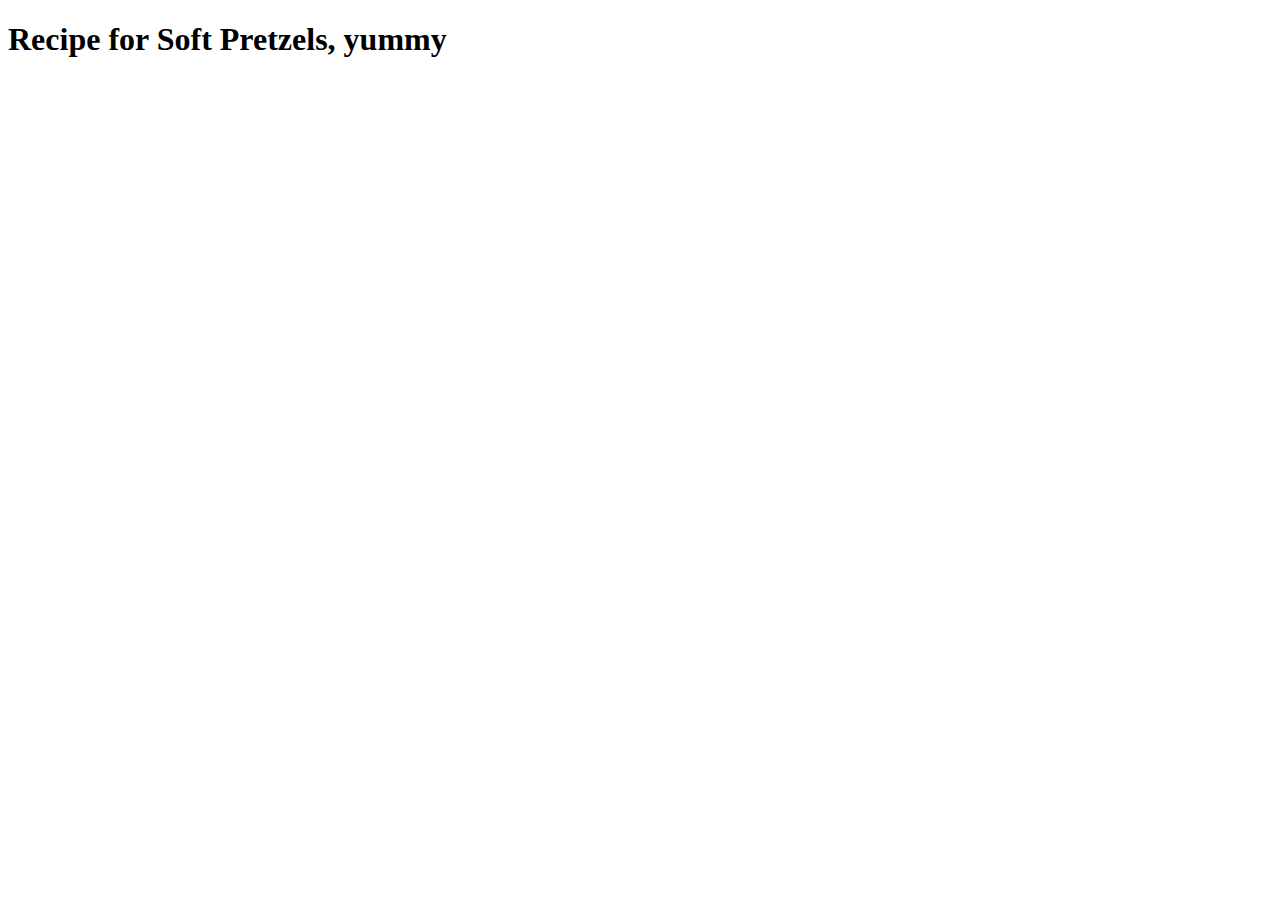
==== recipes/pretzels.html @ c6368005 "Set boilerplates and links on index.html and pretzels.html" ====
<!DOCTYPE html>
<html lang="en">
    <head>
        <meta charset="utf-8">
        <title>Recipe: Soft Pretzels</title>
    </head>
    <body>
        <h1>Recipe for Soft Pretzels, yummy</h1>
    </body>
</html>
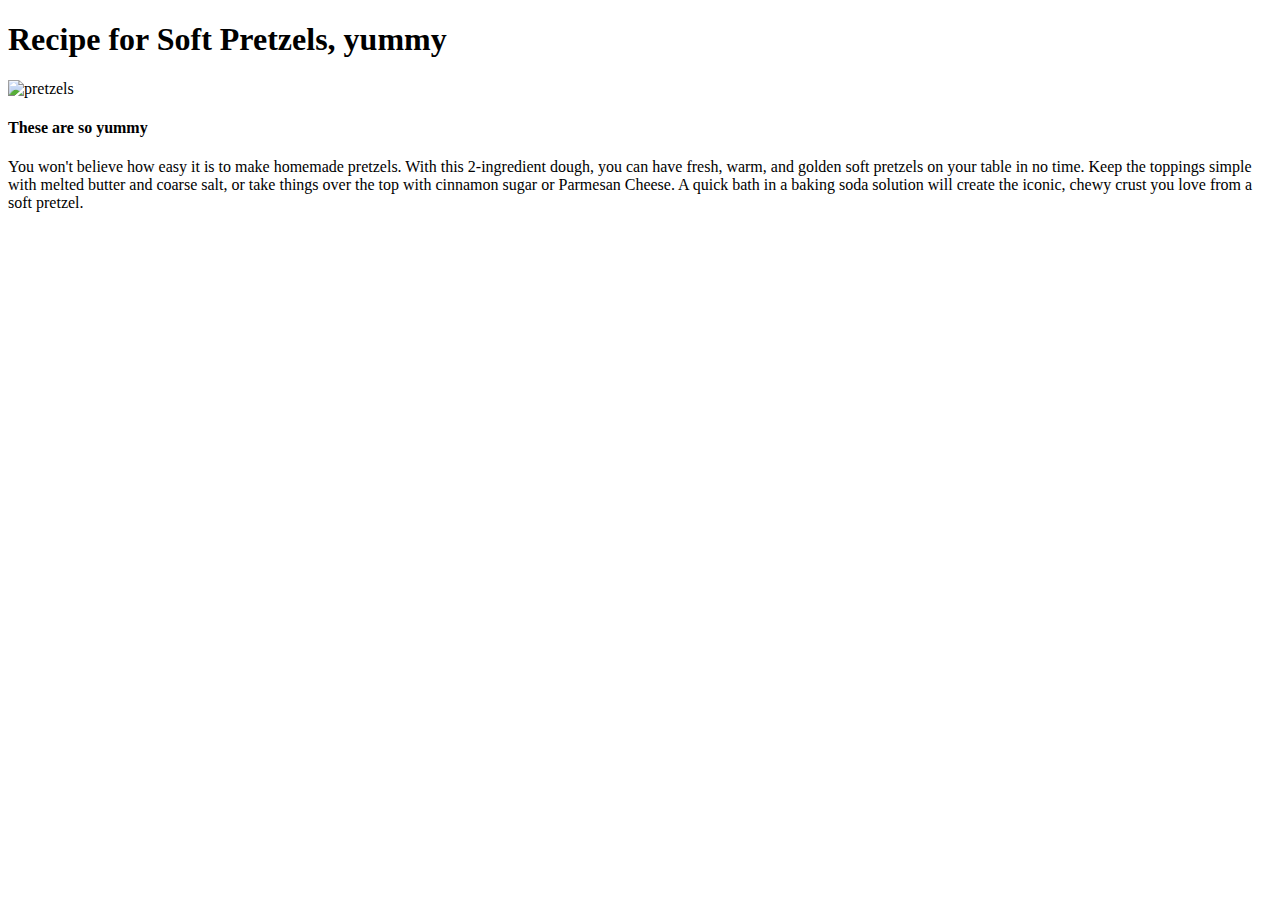
==== commit 5fe240cf: "add image and description to pretzels.html" ====
--- a/recipes/pretzels.html
+++ b/recipes/pretzels.html
@@ -3,8 +3,18 @@
     <head>
         <meta charset="utf-8">
         <title>Recipe: Soft Pretzels</title>
+        <style>
+            img {
+                width: 300px;
+            }
+        </style>
     </head>
     <body>
         <h1>Recipe for Soft Pretzels, yummy</h1>
+        <img src="https://imagesvc.meredithcorp.io/v3/mm/image?url=https%3A%2F%2Fstatic.onecms.io%2Fwp-content%2Fuploads%2Fsites%2F43%2F2022%2F06%2F07%2F8400333-Two-ingredient-dough-soft-pretzels-Annie-Campbell-4x3-1.jpg" alt="pretzels">
+        <h4>These are so yummy</h4>
+            <p>
+                You won't believe how easy it is to make homemade pretzels. With this 2-ingredient dough, you can have fresh, warm, and golden soft pretzels on your table in no time. Keep the toppings simple with melted butter and coarse salt, or take things over the top with cinnamon sugar or Parmesan Cheese. A quick bath in a baking soda solution will create the iconic, chewy crust you love from a soft pretzel.
+            </p>
     </body>
 </html>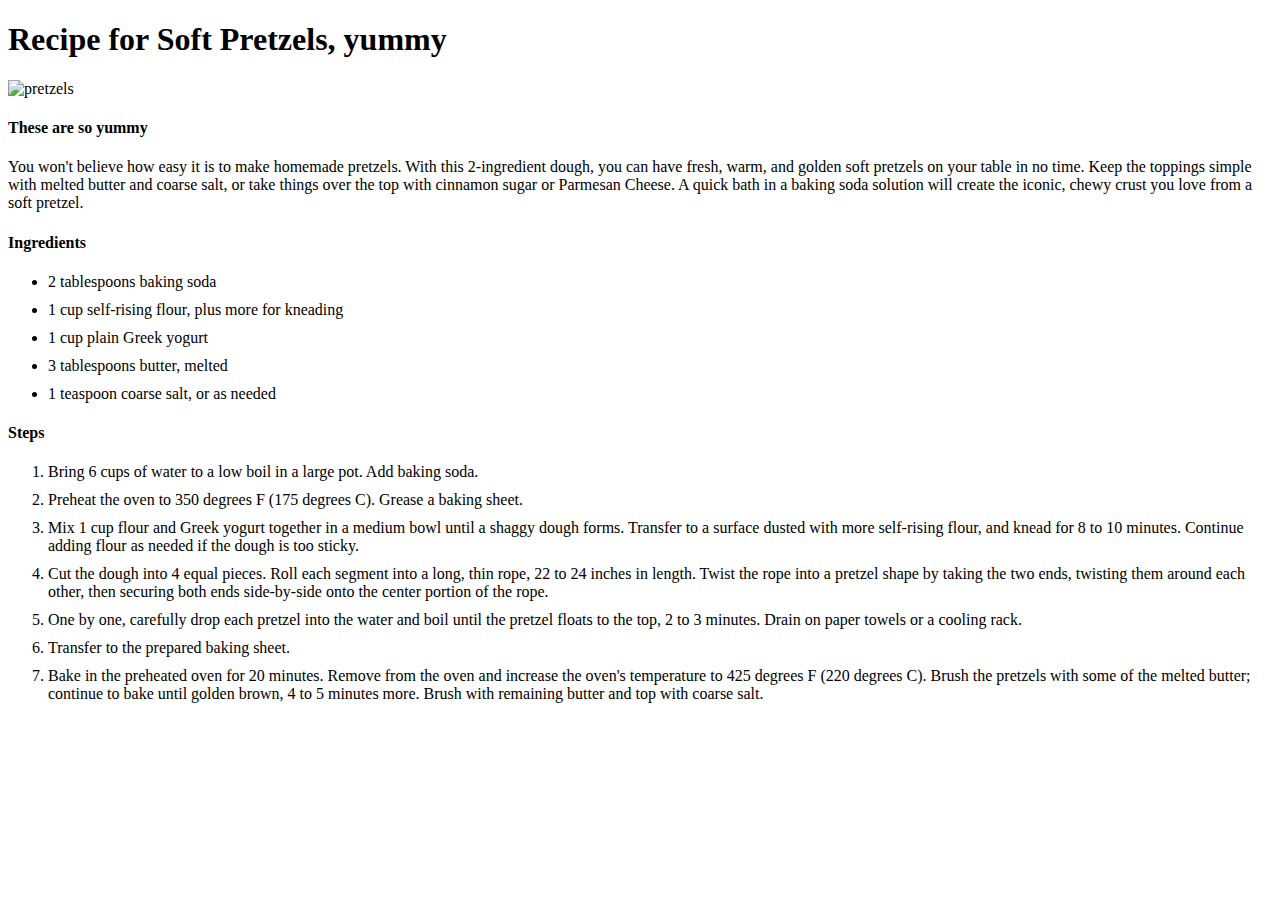
==== commit 87c98e9e: "Add ingredients and stps to pretzels.html" ====
--- a/recipes/pretzels.html
+++ b/recipes/pretzels.html
@@ -6,6 +6,10 @@
         <style>
             img {
                 width: 300px;
+            }
+
+            li {
+                margin-top: 10px;
             }
         </style>
     </head>
@@ -16,5 +20,24 @@
             <p>
                 You won't believe how easy it is to make homemade pretzels. With this 2-ingredient dough, you can have fresh, warm, and golden soft pretzels on your table in no time. Keep the toppings simple with melted butter and coarse salt, or take things over the top with cinnamon sugar or Parmesan Cheese. A quick bath in a baking soda solution will create the iconic, chewy crust you love from a soft pretzel.
             </p>
+        <h4>Ingredients</h4>
+        <ul>
+            <li>2 tablespoons baking soda</li>
+            <li>1 cup self-rising flour, plus more for kneading</li>
+            <li>1 cup plain Greek yogurt</li>
+            <li>3 tablespoons butter, melted</li>
+            <li>1 teaspoon coarse salt, or as needed</li>
+        </ul>
+        <h4>Steps</h4>
+        <ol>
+            <li>Bring 6 cups of water to a low boil in a large pot. Add baking soda.</li>
+            <li>Preheat the oven to 350 degrees F (175 degrees C). Grease a baking sheet.</li>
+            <li>Mix 1 cup flour and Greek yogurt together in a medium bowl until a shaggy dough forms. Transfer to a surface dusted with more self-rising flour, and knead for 8 to 10 minutes. Continue adding flour as needed if the dough is too sticky.</li>
+            <li>Cut the dough into 4 equal pieces. Roll each segment into a long, thin rope, 22 to 24 inches in length. Twist the rope into a pretzel shape by taking the two ends, twisting them around each other, then securing both ends side-by-side onto the center portion of the rope.</li>
+            <li>One by one, carefully drop each pretzel into the water and boil until the pretzel floats to the top, 2 to 3 minutes. Drain on paper towels or a cooling rack.</li>
+            <li>Transfer to the prepared baking sheet.</li>
+            <li>Bake in the preheated oven for 20 minutes. Remove from the oven and increase the oven's temperature to 425 degrees F (220 degrees C). Brush the pretzels with some of the melted butter; continue to bake until golden brown, 4 to 5 minutes more. Brush with remaining butter and top with coarse salt.</li>
+        </ol>
+
     </body>
 </html>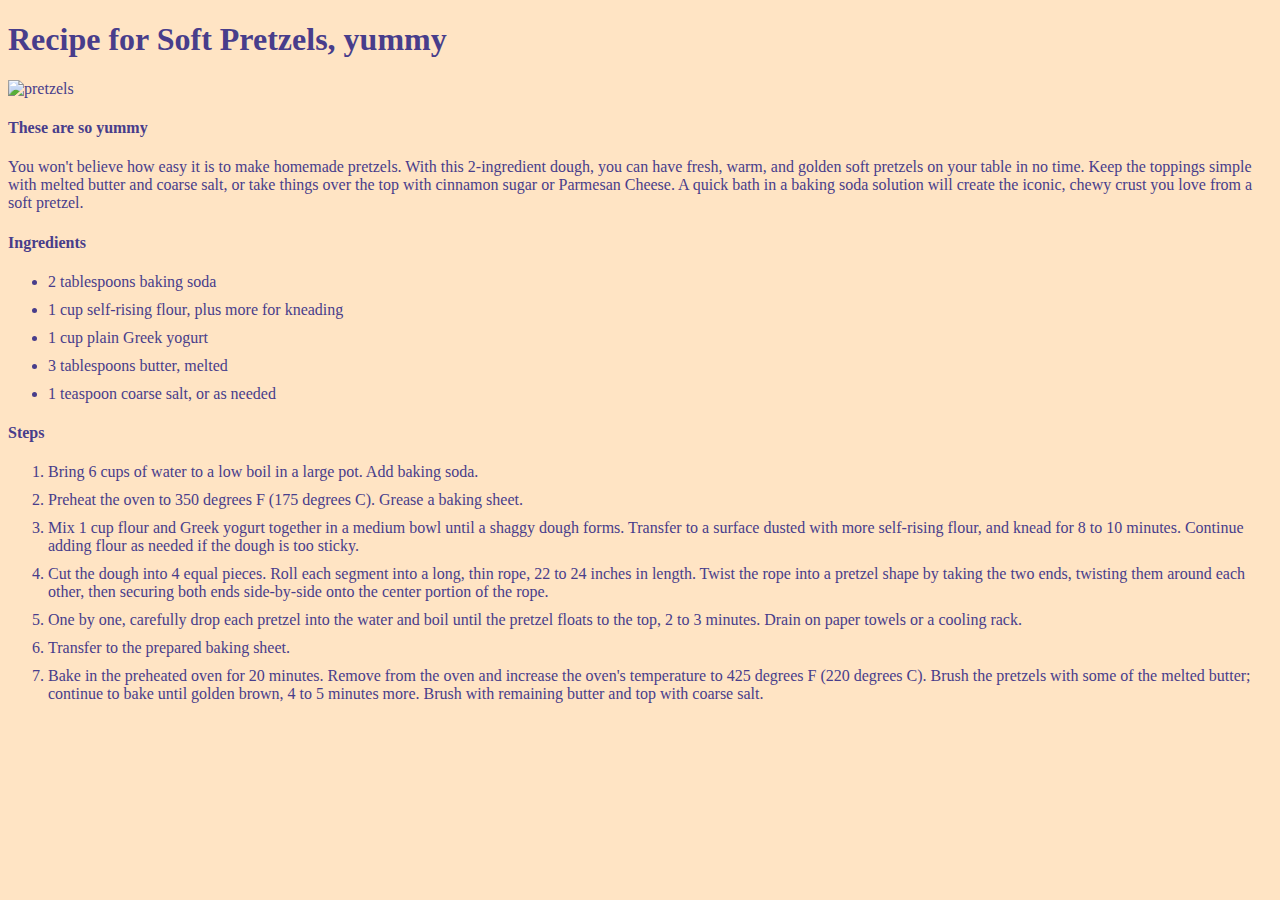
==== commit 84c597ed: "finish recipes" ====
--- a/recipes/pretzels.html
+++ b/recipes/pretzels.html
@@ -12,6 +12,7 @@
                 margin-top: 10px;
             }
         </style>
+        <link rel="stylesheet" href="/style.css">
     </head>
     <body>
         <h1>Recipe for Soft Pretzels, yummy</h1>
@@ -38,6 +39,5 @@
             <li>Transfer to the prepared baking sheet.</li>
             <li>Bake in the preheated oven for 20 minutes. Remove from the oven and increase the oven's temperature to 425 degrees F (220 degrees C). Brush the pretzels with some of the melted butter; continue to bake until golden brown, 4 to 5 minutes more. Brush with remaining butter and top with coarse salt.</li>
         </ol>
-
     </body>
 </html>--- a/style.css
+++ b/style.css
@@ -0,0 +1,13 @@
+* {
+    font-family: Cambria, Cochin, Georgia, Times, 'Times New Roman', serif;
+    background-color: bisque;
+    color: darkslateblue;
+}
+
+img {
+    width: 300px;
+}
+
+li {
+    margin-top: 10px;
+}